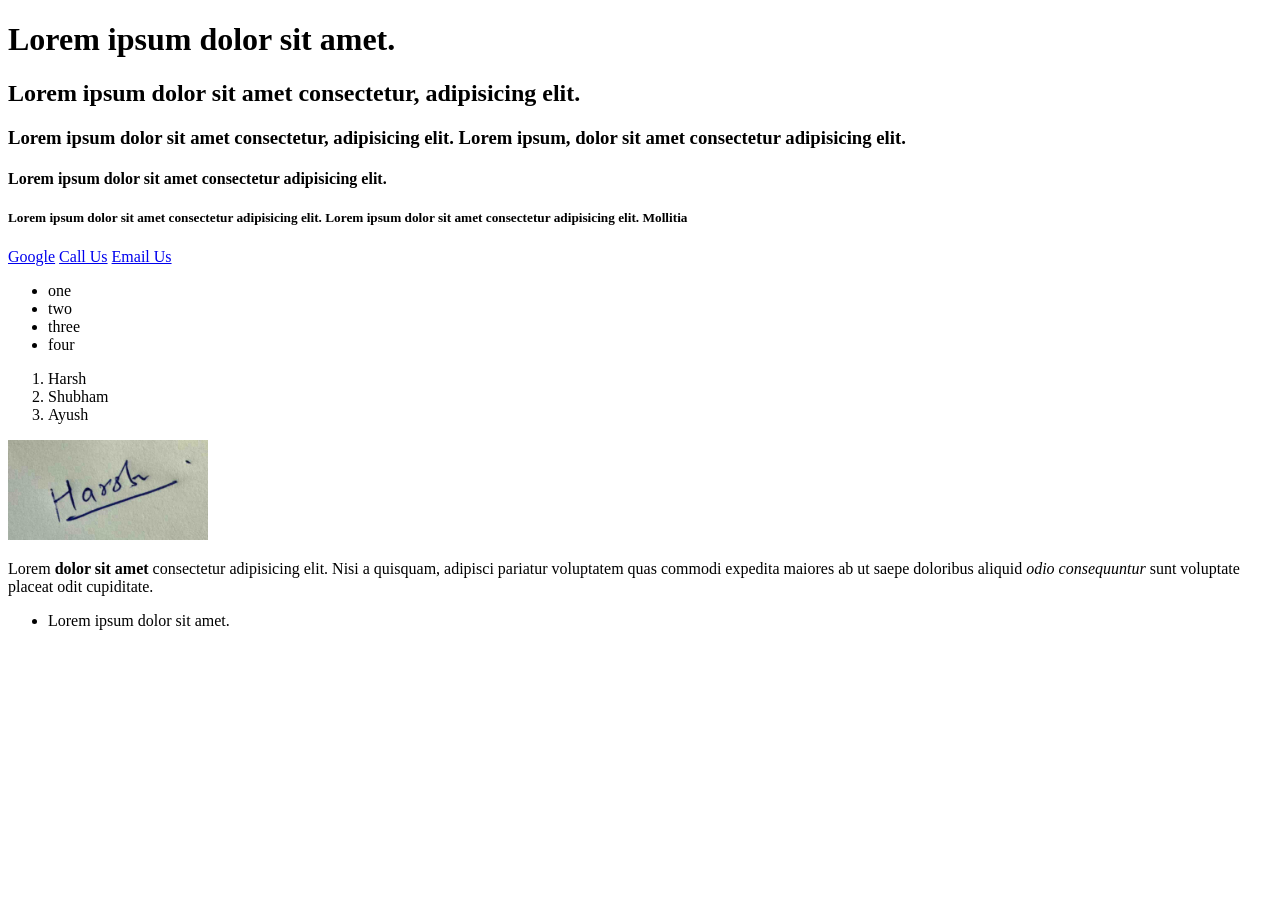
==== index.html @ d632a2bf "Initial commit" ====
<!DOCTYPE html>
<html lang="en">
<head>
    <meta charset="UTF-8">
    <meta name="viewport" content="width=device-width, initial-scale=1.0">
    <title>PlayGround</title>
</head>
<body>
    <h1>Lorem ipsum dolor sit amet.</h1>
    <h2>Lorem ipsum dolor sit amet consectetur, adipisicing elit. </h2>
    <h3>Lorem ipsum dolor sit amet consectetur, adipisicing elit. Lorem ipsum, dolor sit amet consectetur adipisicing elit.</h3>
    <h4>Lorem ipsum dolor sit amet consectetur adipisicing elit. </h4>
    <h5>Lorem ipsum dolor sit amet consectetur adipisicing elit. Lorem ipsum dolor sit amet consectetur adipisicing elit. Mollitia </h5>

    <a href="https://www.google.com" target="_blank">Google</a>
    <a href="tel:+1234567890">Call Us</a>
    <a href="mailto:info@example.com">Email Us</a>


    <ul>
        <li>one</li>
        <li>two</li>
        <li>three</li>
        <li>four</li>
    </ul>
    <ol>
        <li>Harsh</li>
        <li>Shubham</li>
        <li>Ayush   </li>
    </ol>
    <img src="images/Signature.jpg" alt="Signature" width="200px" height="100px">
    <p>Lorem <strong>dolor sit amet</strong> consectetur adipisicing elit. Nisi a quisquam, adipisci pariatur voluptatem quas commodi expedita maiores ab ut saepe doloribus aliquid <em>odio consequuntur</em> sunt voluptate placeat odit cupiditate.</p>

    <div>
        <ul>
            <li>Lorem ipsum dolor sit amet.</li>
        </ul>
    </div>
</body>
</html>
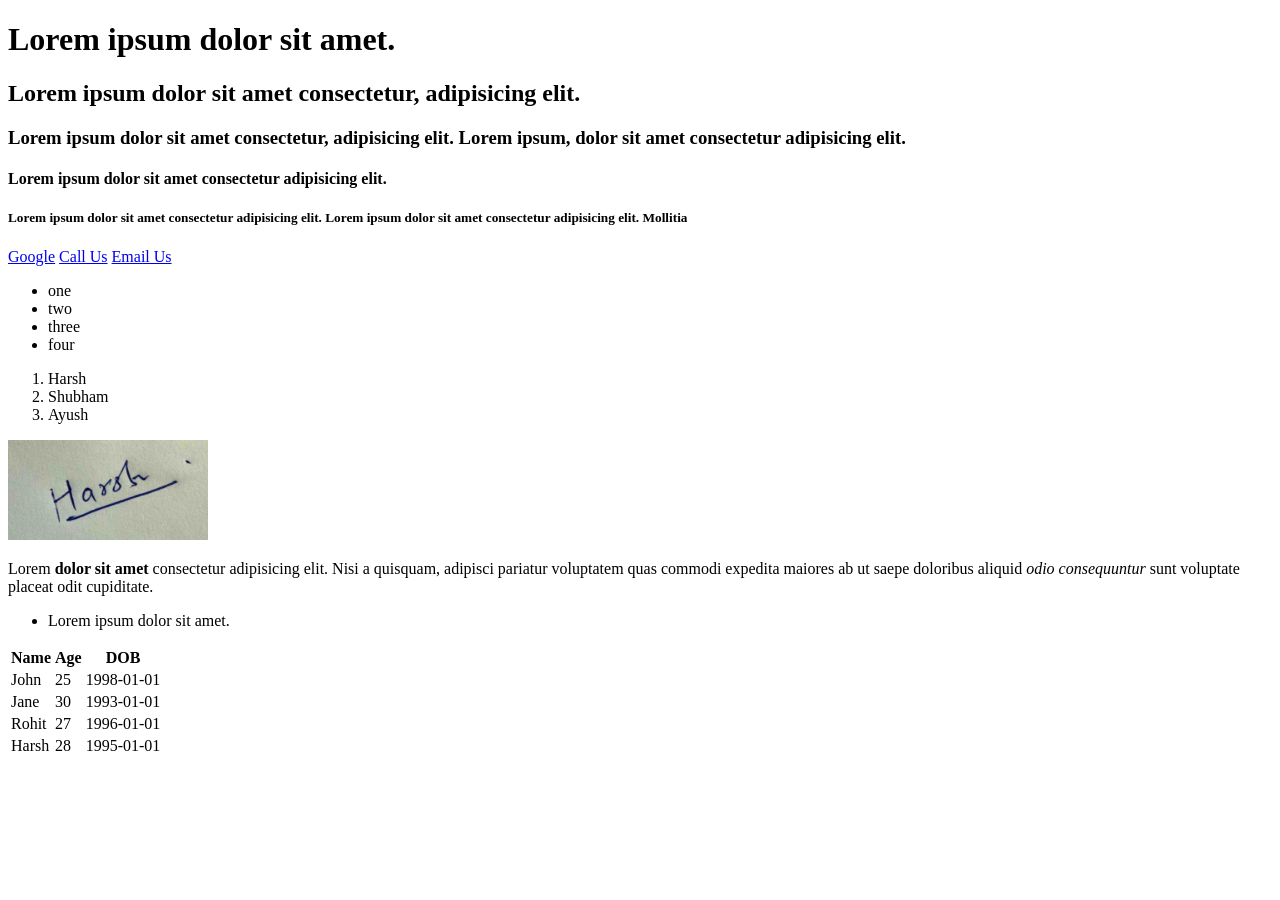
==== commit ad7f265a: "table and forms" ====
--- a/index.html
+++ b/index.html
@@ -36,5 +36,35 @@
             <li>Lorem ipsum dolor sit amet.</li>
         </ul>
     </div>
+
+    <div>
+        <table>
+            <tr>
+                <th>Name</th>
+                <th>Age</th>
+                <th>DOB</th>
+            </tr>
+            <tr>
+                <td>John</td>
+                <td>25</td>
+                <td>1998-01-01</td>
+            </tr>
+            <tr>
+                <td>Jane</td>
+                <td>30</td>
+                <td>1993-01-01</td>
+            </tr>
+            <tr>
+                <td>Rohit</td>
+                <td>27</td>
+                <td>1996-01-01</td>
+            </tr>
+            <tr>
+                <td>Harsh</td>
+                <td>28</td>
+                <td>1995-01-01</td>
+            </tr>
+        </table>
+    </div>
 </body>
 </html>
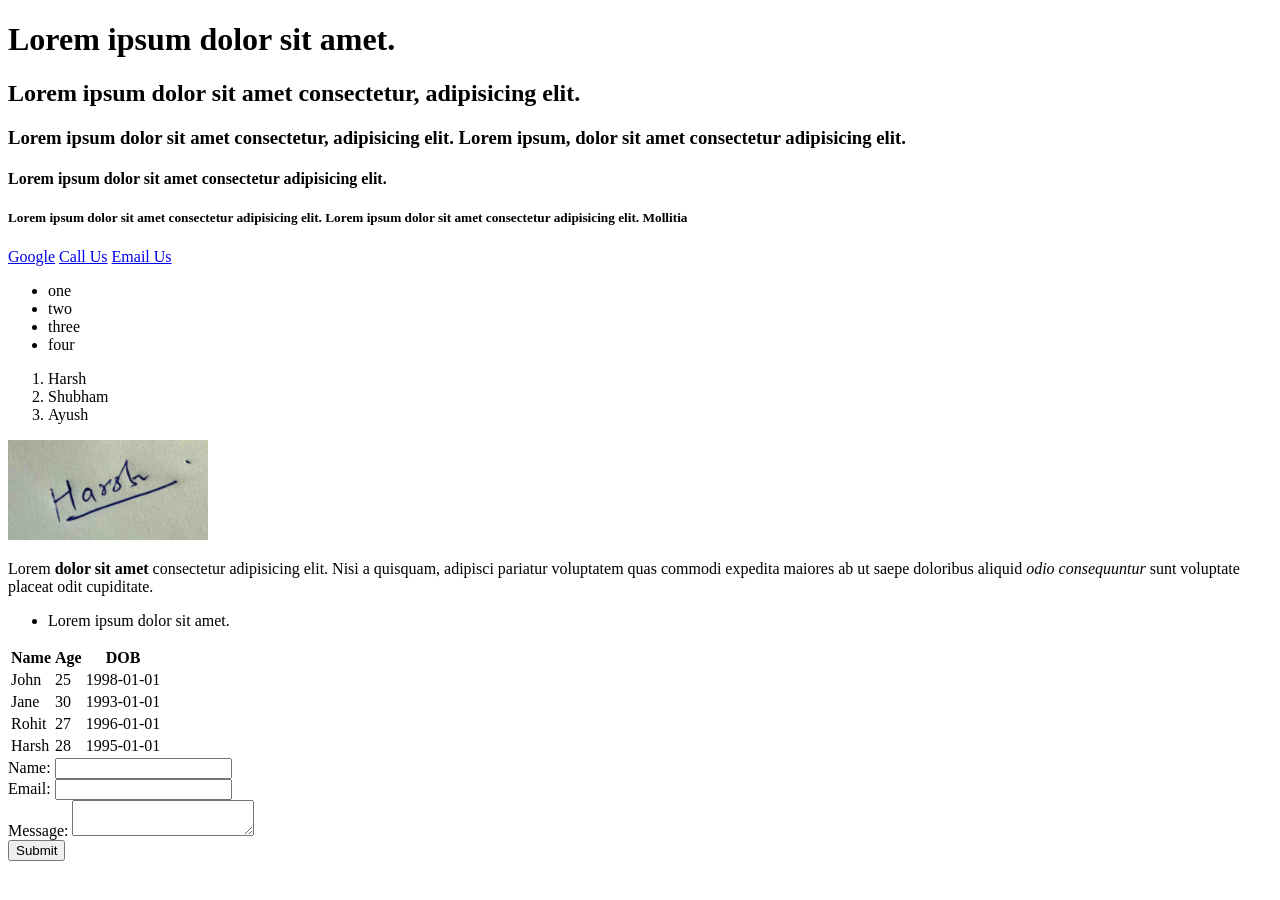
==== commit 63f146ee: "Tables and Forms" ====
--- a/index.html
+++ b/index.html
@@ -15,7 +15,6 @@
     <a href="https://www.google.com" target="_blank">Google</a>
     <a href="tel:+1234567890">Call Us</a>
     <a href="mailto:info@example.com">Email Us</a>
-
 
     <ul>
         <li>one</li>
@@ -66,5 +65,18 @@
             </tr>
         </table>
     </div>
+    <form>
+        <label for="name">Name:</label>
+        <input type="text" id="name" name="name">
+        <br>
+        <label for="email">Email:</label>
+        <input type="email" id="email" name="email">
+        <br>
+        <label for="message">Message:</label>
+        <textarea id="message" name="message"></textarea>
+        <br>
+        <input type="submit" value="Submit">
+    </form>
+
 </body>
 </html>
